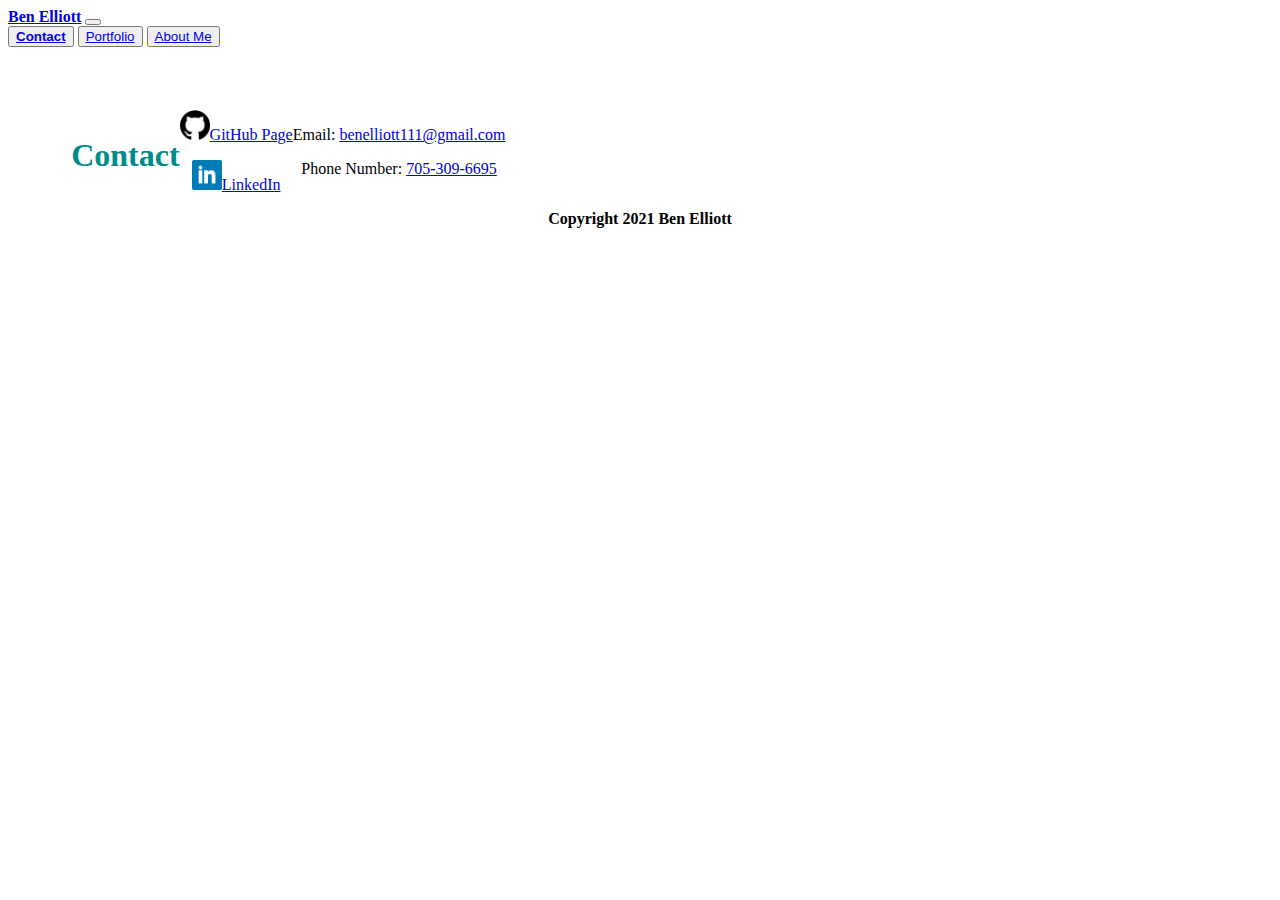
==== contact.html @ 3d1fce43 "CSS changes" ====
<!DOCTYPE html>
<html lang="en">
<head>
    <meta charset="UTF-8">
    <meta name="viewport" content="width=device-width, initial-scale=1.0">
    <title>Document</title>
    <link href="https://cdn.jsdelivr.net/npm/bootstrap@5.0.0-beta1/dist/css/bootstrap.min.css" rel="stylesheet" integrity="sha384-giJF6kkoqNQ00vy+HMDP7azOuL0xtbfIcaT9wjKHr8RbDVddVHyTfAAsrekwKmP1" crossorigin="anonymous">
    <link rel="stylesheet" type="text/css" href="./Assets/style.css">
</head>
<body>
    <nav class="navbar navbar-expand-lg navbar-light bg-light">
        <nav class="container-fluid">
            <a class="navbar-brand" href="index.html">Ben Elliott</a>
            <button class="navbar-toggler" type="button" data-bs-toggle="collapse" data-bs-target="#navbarSupportedContent" aria-controls="navbarSupportedContent" aria-expanded="false" aria-label="Toggle navigation">
                <span class="navbar-toggler-icon"></span>
            </button>
            <nav class="d-flex flex-row-reverse bd-highlight">
                <button type="button" class="btn btn-light"><a href="contact.html"><strong>Contact</strong></a></button>
                <button type="button" class="btn btn-light"><a href="portfolio.html">Portfolio</a></button>
                <button type="button" class="btn btn-light"><a href="index.html">About Me</a></button>
            </nav>
        </nav>
    </nav>
    <section class="container-md" style="margin:5%">
        <section class="row">
            <row class="row" style="background-color: white;">
                <h2>Contact</h2>
            </row>
            <div class="row" style="background-color: white;">
                <div class="col-5 m-3" style="text-align: center;">
                   <a href="https://github.com/benelliott111" ><img src="./Assets/githubtransparent.png" alt="" style="max-width: 30px; max-height: 30px;">GitHub Page</a>
                    <p></p>
                   <a href="https://www.linkedin.com/in/benwelliott/"><img src="./Assets/linkedintransparent.png" alt="" style="max-width: 30px; max-height: 30px;">LinkedIn</a>
                </div>
                <div class="col-5 m-3" style="text-align: center;">
                    <p>Email: <a href="mailto:benelliott111@gmail.com">benelliott111@gmail.com </a></p>
                    <p></p>
                    <p>Phone Number: <a href="tel:17053096695">705-309-6695</a></p>
                </div>
               
            </div>
    </section>
    <footer class="footer fixed-bottom">Copyright 2021 Ben Elliott</footer>
</body>
</html>
---- Assets/style.css ----
/* sets global background image */
body {
    background-image: url('https://image.freepik.com/free-vector/colorful-gradient-background-with-bokeh-effect_23-2148358216.jpg');
    background-repeat: no-repeat;
    background-attachment: fixed;
    background-size: cover;
}

/* colours h2 tags */
h2{text-align: center;
    font-size: xx-large;    
    color: darkcyan;
}

/* colours corresponding divs */
.coloured{
    border:2px transparent black;
    background-color:gray;
}

/* wraps rows */
.row {
    display: flex;
    flex-wrap: wrap;
}

/* sets spacing for cards */
.card{
    flex: 25%;
    margin-bottom: 3%;
    margin-right: 0.5%;
}

/* control card reflexiveness */
@media screen and (max-width: 600px) {
    .row {
      flex-direction: column;
    }
}
@media screen and (max-width: 992px) {
    .column {
      flex: 50%;
    }
}

/* sets card text color */
.card-text{
    color:white;
}

/* sets 'Ben Elliott' to bold */
.navbar-brand{
    font-weight: bold;
}


/*  styles footer*/
footer{
    text-align: center;
    font-weight: bold;
    padding:10px
}
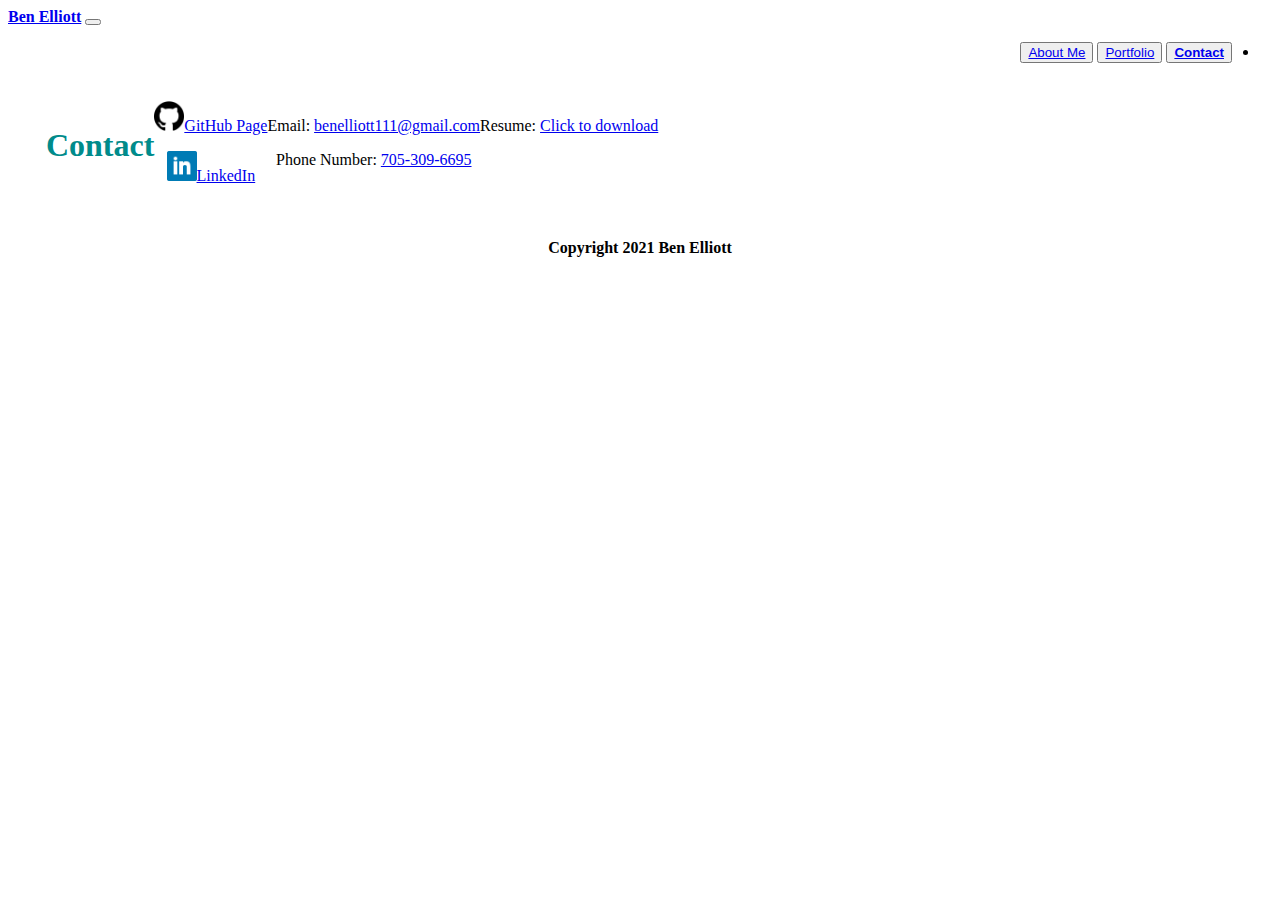
==== commit 3c2b7308: "changed navbar and about me page" ====
--- a/contact.html
+++ b/contact.html
@@ -8,38 +8,48 @@
     <link rel="stylesheet" type="text/css" href="./Assets/style.css">
 </head>
 <body>
-    <nav class="navbar navbar-expand-lg navbar-light bg-light">
-        <nav class="container-fluid">
+    <nav class="navbar navbar-expand-md navbar-light" style="background-color:white">
+        <div class="container-fluid">
             <a class="navbar-brand" href="index.html">Ben Elliott</a>
-            <button class="navbar-toggler" type="button" data-bs-toggle="collapse" data-bs-target="#navbarSupportedContent" aria-controls="navbarSupportedContent" aria-expanded="false" aria-label="Toggle navigation">
+            <button class="navbar-toggler" type="button" data-bs-toggle="collapse" data-bs-target="#navbarNav"
+                aria-controls="navbarToggleExternalContent" aria-expanded="false"
+                aria-label="Toggle navigation">
                 <span class="navbar-toggler-icon"></span>
             </button>
-            <nav class="d-flex flex-row-reverse bd-highlight">
-                <button type="button" class="btn btn-light"><a href="contact.html"><strong>Contact</strong></a></button>
-                <button type="button" class="btn btn-light"><a href="portfolio.html">Portfolio</a></button>
-                <button type="button" class="btn btn-light"><a href="index.html">About Me</a></button>
-            </nav>
-        </nav>
+            <div class="collapse navbar-collapse" id="navbarNav" dir="rtl">
+                <ul class="navbar-nav">
+                    <li class="nav-item">
+                        <button type="button" class="btn btn-light"><a href="contact.html"><strong>Contact</strong></a></button>
+                        <button type="button" class="btn btn-light"><a href="portfolio.html">Portfolio</a></button>
+                        <button type="button" class="btn btn-light"><a href="index.html">About Me</a></button>
+                    </li>
+                </ul>
+            </div>
+        </div>
     </nav>
-    <section class="container-md" style="margin:5%">
-        <section class="row">
-            <row class="row" style="background-color: white;">
+    <section class="container-fluid" >
+        <section class="row" style="margin:3%; background-color: white;border-radius:15px;">
+            <row class="row">
                 <h2>Contact</h2>
             </row>
-            <div class="row" style="background-color: white;">
-                <div class="col-5 m-3" style="text-align: center;">
+            <div class="row">
+                <div class="col-md-6 container-fluid" style="text-align: center;">
                    <a href="https://github.com/benelliott111" ><img src="./Assets/githubtransparent.png" alt="" style="max-width: 30px; max-height: 30px;">GitHub Page</a>
                     <p></p>
                    <a href="https://www.linkedin.com/in/benwelliott/"><img src="./Assets/linkedintransparent.png" alt="" style="max-width: 30px; max-height: 30px;">LinkedIn</a>
                 </div>
-                <div class="col-5 m-3" style="text-align: center;">
+                <div class="col-md-6 container-fluid" style="text-align: center;">
                     <p>Email: <a href="mailto:benelliott111@gmail.com">benelliott111@gmail.com </a></p>
                     <p></p>
                     <p>Phone Number: <a href="tel:17053096695">705-309-6695</a></p>
+                </div>
+                <div class="col-md-12 container-fluid" style="text-align: center;">
+                    <p>Resume: <a href="Assets/Resume.pdf" download="Resume">Click to download</a></p>
                 </div>
                
             </div>
     </section>
     <footer class="footer fixed-bottom">Copyright 2021 Ben Elliott</footer>
+    <script src="https://cdn.jsdelivr.net/npm/bootstrap@5.0.0-beta2/dist/js/bootstrap.bundle.min.js" integrity="sha384-b5kHyXgcpbZJO/tY9Ul7kGkf1S0CWuKcCD38l8YkeH8z8QjE0GmW1gYU5S9FOnJ0" crossorigin="anonymous"></script>
 </body>
 </html>--- a/Assets/style.css
+++ b/Assets/style.css
@@ -10,12 +10,6 @@
 h2{text-align: center;
     font-size: xx-large;    
     color: darkcyan;
-}
-
-/* colours corresponding divs */
-.coloured{
-    border:2px transparent black;
-    background-color:gray;
 }
 
 /* wraps rows */
@@ -43,10 +37,6 @@
     }
 }
 
-/* sets card text color */
-.card-text{
-    color:white;
-}
 
 /* sets 'Ben Elliott' to bold */
 .navbar-brand{
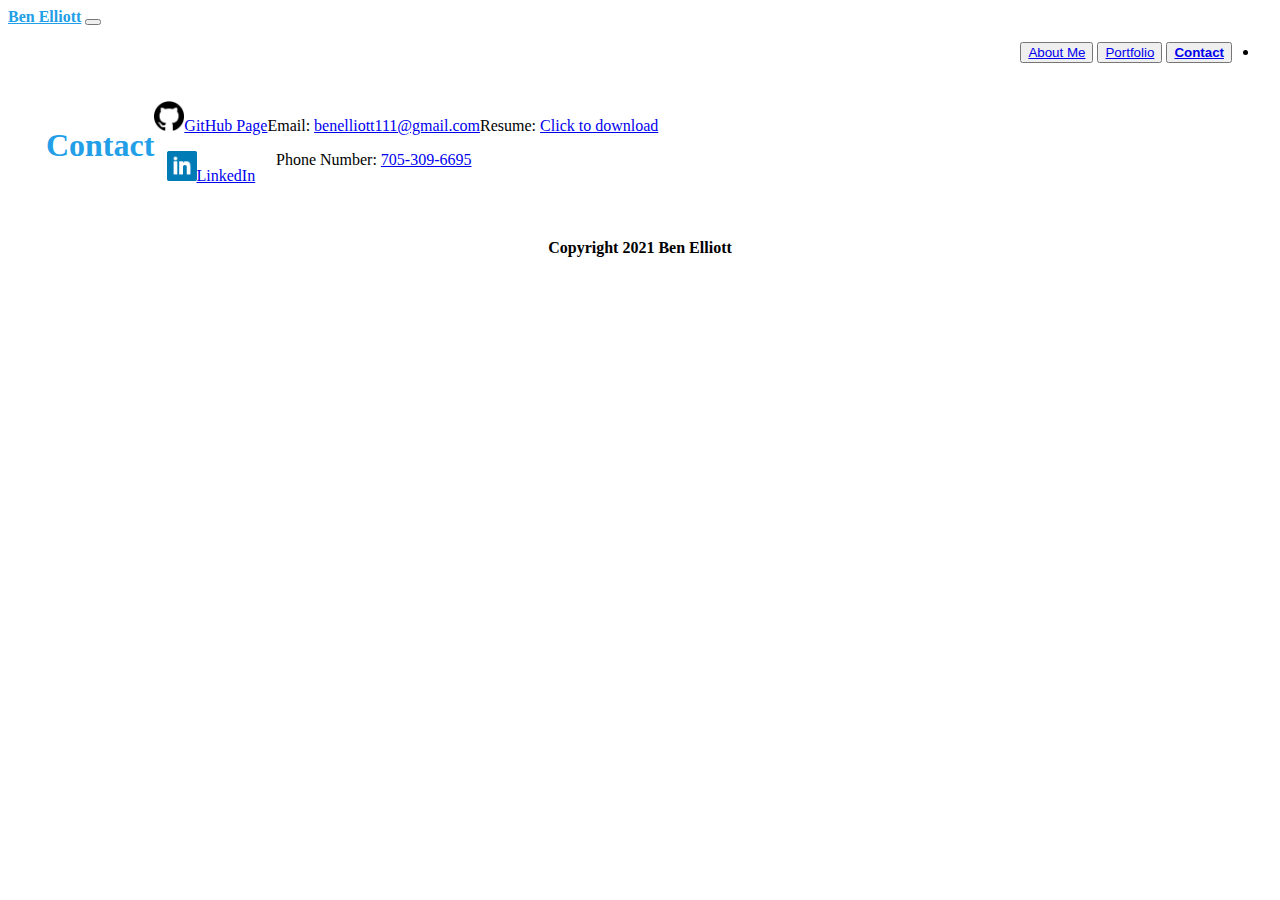
==== commit bb0b1cc5: "standardized colours" ====
--- a/contact.html
+++ b/contact.html
@@ -10,7 +10,7 @@
 <body>
     <nav class="navbar navbar-expand-md navbar-light" style="background-color:white">
         <div class="container-fluid">
-            <a class="navbar-brand" href="index.html">Ben Elliott</a>
+            <a class="navbar-brand" href="index.html" style="color: #239fe7;">Ben Elliott</a>
             <button class="navbar-toggler" type="button" data-bs-toggle="collapse" data-bs-target="#navbarNav"
                 aria-controls="navbarToggleExternalContent" aria-expanded="false"
                 aria-label="Toggle navigation">
--- a/Assets/style.css
+++ b/Assets/style.css
@@ -9,7 +9,7 @@
 /* colours h2 tags */
 h2{text-align: center;
     font-size: xx-large;    
-    color: darkcyan;
+    color:#239fe7;
 }
 
 /* wraps rows */
